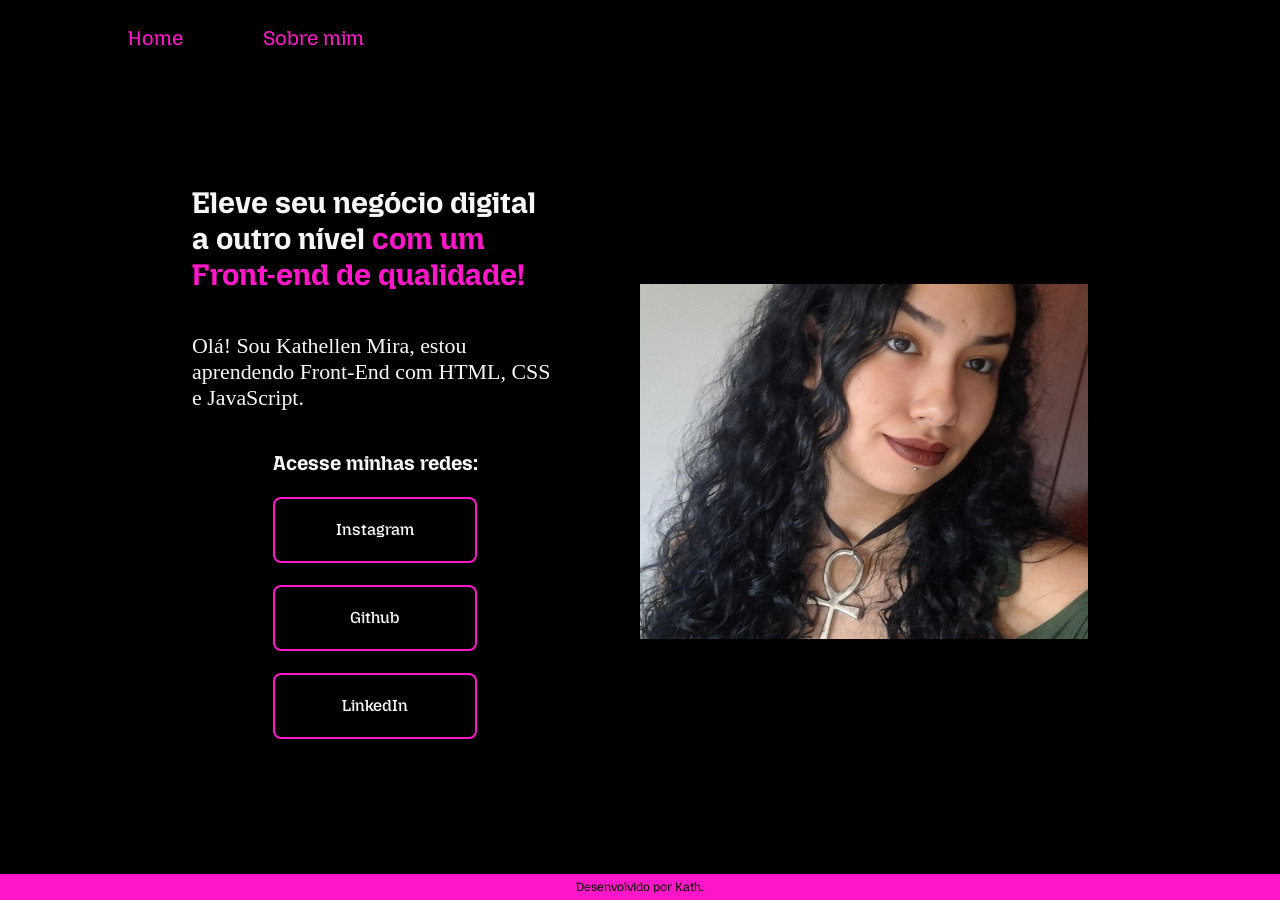
==== index.html @ 2a3bae3f "Add files via upload" ====
<!DOCTYPE html>
<html lang="pt-br">
  <head>
    <meta charset="UTF-8" />
    <meta http-equiv="X-UA-Compatible" content="IE=edge" />
    <meta name="viewport" content="width=device-width, initial-scale=1.0" />
    <link rel="stylesheet" href="./styles/style.css" />
    <title>Portfólio</title>
  </head>
  <body>
    <header class="cabecalho">
      <nav class="cabecalho__menu">
        <a class="cabecalho__menu__link" href="index.html">Home</a>
        <a class="cabecalho__menu__link" href="about.html">Sobre mim</a>
      </nav>
    </header>
    <main class="apresentacao">
      <section class="apresentacao__conteudo">
        <h1 class="apresentacao__conteudo__titulo">
          Eleve seu negócio digital a outro nível
          <strong class="titulo-destaque"
            >com um Front-end de qualidade!</strong
          >
        </h1>
        <p class="apresentacao__conteudo__texto">
          Olá! Sou Kathellen Mira, estou aprendendo Front-End com HTML, CSS e JavaScript.
        </p>
        <div class="apresentacao__links">
          <h2 class="apresentacao__links__subtitulo">Acesse minhas redes:</h2>
          <a
            class="apresentacao__links__navegacao"
            href="https://www.instagram.com/kath_miyazaki/"
            >Instagram</a
          >
          <a
            class="apresentacao__links__navegacao"
            href="https://github.com/KathMira"
            >Github</a
          >
          <a
          class="apresentacao__links__navegacao"
          href="https://www.linkedin.com/in/kathellenmira/">LinkedIn</a>
        </div>
      </section>
      <img class="apresentacao__imagem" src="./assets/Kath.jpg" alt="kath" />
    </main>
    <footer class="rodape">
      <p>Desenvolvido por Kath.</p>
    </footer>
  </body>
</html>
---- styles/style.css ----
@import url("https://fonts.googleapis.com/css2?family=Mozilla+Headline:wght@200..700&display=swap");

:root {
  --cor-primaria: #000000;
  --cor-secundaria: #f6f6f6;
  --cor-terciaria: #ff16c9;
  --cor-hover: #272727;

  --fonte-principal: "Mozilla Headline", sans-serif;
}

* {
  margin: 0;
  padding: 0;
}

body {
  box-sizing: border-box;
  /* height: 100vh; */
  background-color: var(--cor-primaria);
  color: var(--cor-secundaria);


  display: flex;
  flex-direction: column;
  min-height: 100vh;
}

.cabecalho {
  padding: 2% 0 0 10%;
}

.cabecalho__menu {
  display: flex;
  gap: 80px;
}

.cabecalho__menu__link {
  font-family: "Mozilla Headline", sans-serif;
  font-size: 1.25rem;
  font-weight: 600px;
  color: var(--cor-terciaria);
  text-decoration: none;
}

.apresentacao {
  padding: 6% 15%;
  display: flex;
  align-items: center;
  justify-content: space-between;
  gap: 82px;
  flex: 1;
}

.apresentacao__conteudo {
  width: 50%;
  display: flex;
  flex-direction: column;
  gap: 40px;
}

.apresentacao__conteudo__titulo {
  font-size: 1.87rem;
  font-family: var(--fonte-principal);
}

.titulo-destaque {
  color: var(--cor-terciaria);
}

.apresentacao__conteudo__texto {
  font-size: 1.37rem;
}

.apresentacao__links {
  display: flex;
  flex-direction: column;
  align-items: center;
  justify-content: space-between;
  gap: 22px;
}

.apresentacao__links__subtitulo {
  font-family: var(--fonte-principal);
  font-size: 1.25rem;
}

.apresentacao__links__navegacao {
  display: flex;
  justify-content: center;
  gap: 16px;
  border: 2px solid var(--cor-terciaria);
  width: 200px;
  text-align: center;
  border-radius: 8px;
  padding: 21.5px 0;
  text-decoration: none;
  color: var(--cor-secundaria);
  font-family: var(--fonte-principal);
  font-weight: 500;
}

.apresentacao__links__navegacao:hover {
  background-color: var(--cor-hover);
}

.apresentacao__imagem {
  width: 50%;
}

.rodape {
  padding: 6px;
  color: var(--cor-primaria);
  background-color: var(--cor-terciaria);
  text-align: center;
  font-family: var(--fonte-principal);
  font-size: 0.75rem;
}

@media (max-width: 1200px) {
  .apresentacao {
    flex-direction: column-reverse;
    padding: 5%;
  }

  .apresentacao__conteudo {
    width: 100%;
  }
}

.container {
  padding: 6% 5%;

  display: grid;
  grid-template-columns: repeat(auto-fill, minmax(250px, 1fr));
  gap: 8px;
  align-items: stretch;
}

.card {
  background-color: var(--cor-hover);
  border-radius: 12px;
  /* box-shadow: 0 4px 8px rgba(0,0,0,0.1); */
  padding: 10px;
  transition: transform 0.2s ease;
  display: flex;
  flex-direction: column;
  justify-content: space-between;
  align-items: center;
  border: 2px solid var(--cor-terciaria);
  font-family: var(--fonte-principal);
  font-size: 10px;
  color: var(--cor-terciaria);
}

.card img {
  width: 200px;
  border-radius: 8px;
  margin-bottom: 15px;
}
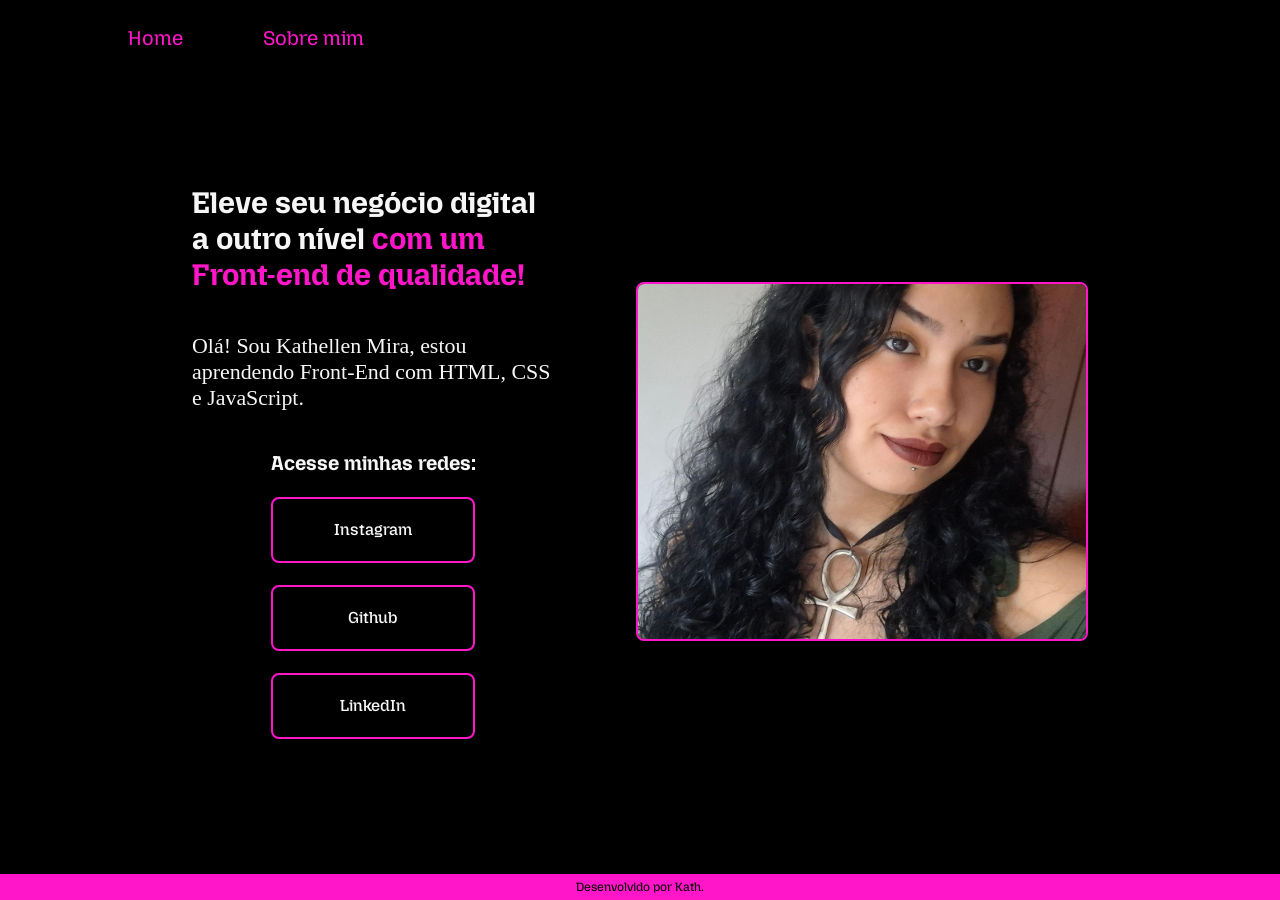
==== commit df54c660: "Adicionando target para links" ====
--- a/index.html
+++ b/index.html
@@ -29,17 +29,17 @@
           <h2 class="apresentacao__links__subtitulo">Acesse minhas redes:</h2>
           <a
             class="apresentacao__links__navegacao"
-            href="https://www.instagram.com/kath_miyazaki/"
+            href="https://www.instagram.com/kath_miyazaki/" target="_blank"
             >Instagram</a
           >
           <a
             class="apresentacao__links__navegacao"
-            href="https://github.com/KathMira"
+            href="https://github.com/KathMira" target="_blank"
             >Github</a
           >
           <a
           class="apresentacao__links__navegacao"
-          href="https://www.linkedin.com/in/kathellenmira/">LinkedIn</a>
+          href="https://www.linkedin.com/in/kathellenmira/" target="_blank">LinkedIn</a>
         </div>
       </section>
       <img class="apresentacao__imagem" src="./assets/Kath.jpg" alt="kath" />
--- a/styles/style.css
+++ b/styles/style.css
@@ -106,6 +106,8 @@
 
 .apresentacao__imagem {
   width: 50%;
+   border: 2px solid var(--cor-terciaria);
+   border-radius: 8px;
 }
 
 .rodape {
